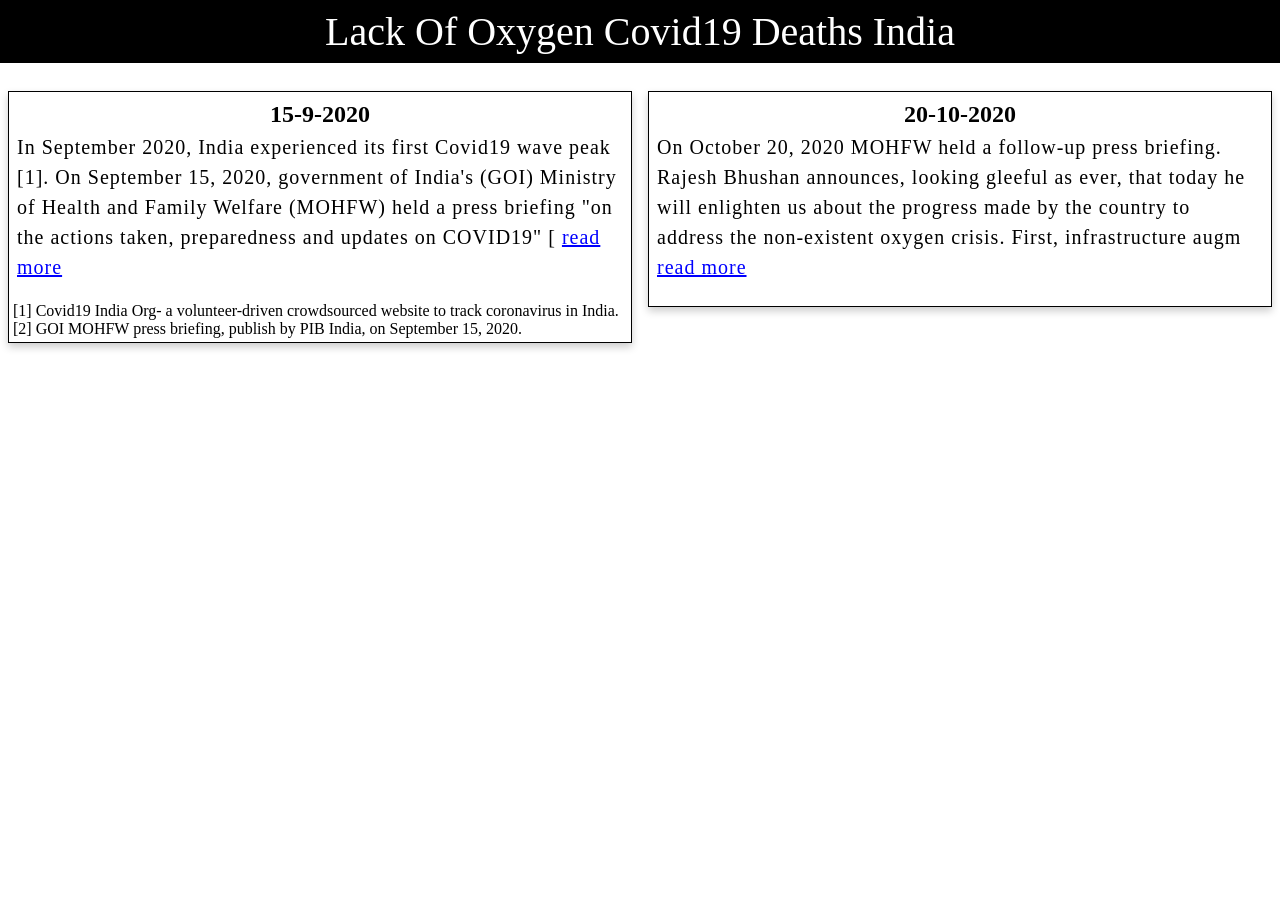
==== index.html @ 880c3fa1 "v0.1" ====
<!doctype html>

<html lang="en">

<head>
  <meta charset="utf-8">
  <meta name="viewport" content="width=device-width, initial-scale=1">

  <title>threads</title>
  <meta name="description" content="A digital archive.">
  <meta name="author" content="Cambiomobile.site">

  <link rel="stylesheet" href="css/components/page.css">
  <link rel="stylesheet" href="css/components/article.css">
  <link rel="stylesheet" href="css/style.css">
  <script src="js/components/page.js" defer></script>
  <script src="js/components/article.js" defer></script>
  <script src="js/script.js" defer></script>

</head>

<body>
  <div id="screen">
  </div>
</body>

</html>
---- css/components/page.css ----
.page {
  width: 100%;
  display: flex;
  flex-direction: column;
  align-items: center;
  padding-bottom: 2rem;
}

.title {
  width: calc(100% - 16px);
  height: calc(100% - 16px);
  text-align: center;
  padding: 8px;
  background-color: black;
}

.body {
  display: flex;
  flex-direction: row;
  flex-wrap: wrap;
  justify-content: center;
  padding-top: 1rem;
}
---- css/components/article.css ----
.article {
  display: flex;
  flex-direction: column;
  align-items: center;
  padding: 4px;
  margin: 8px;
  border: 1px black solid;
  box-shadow: 0 4px 8px 0 rgba(0, 0, 0, 0.2);
}

.content {
  padding-left: 4px;
  padding-right: 4px;
}

.sources {
  width: 100%;
  display: flex;
  flex-direction: column;
  margin-top: 1rem;
  margin-left: 8px;
  margin-right: 8px;
}

/* Source */
.source {
  width: 100%;
  display: flex;
  flex-direction: row;
  justify-content: flex-start;
}

.contentParagraphSpan {
  white-space: pre-line;
}

.expand {
  cursor: pointer;
  color: #0000ff;
  text-decoration: underline;
}
---- css/style.css ----
/* Reset CSS for browser consistency */
html,
body,
h1,
h3,
h4,
p {
  width: 100%;
  height: 100%;
  margin: 0;
  padding: 0;
  border: 0;
  font-size: 20px;
  font-weight: 400;
}

/* Screen */
#screen {
  width: 100%;
  height: 100%;
  display: flex;
  flex-direction: column;
  background-color: #ffffff;
}

/* Article */
article-component {
  width: 50%;
}

@media screen and (orientation: portrait) {
  article-component {
    width: 80%;
  }
}

/* Text */
h1 {
  font-size: 2rem;
  font-weight: normal;
  color: white;
  word-wrap: break-word;
}

h3 {
  font-size: 1.2rem;
  font-weight: bolder;
  line-height: 1.8rem;
}

h4 {
  width: auto;
  font-size: 0.8rem;
  font-weight: lighter;
}

p {
  letter-spacing: 1px;
  line-height: 1.5rem;
}
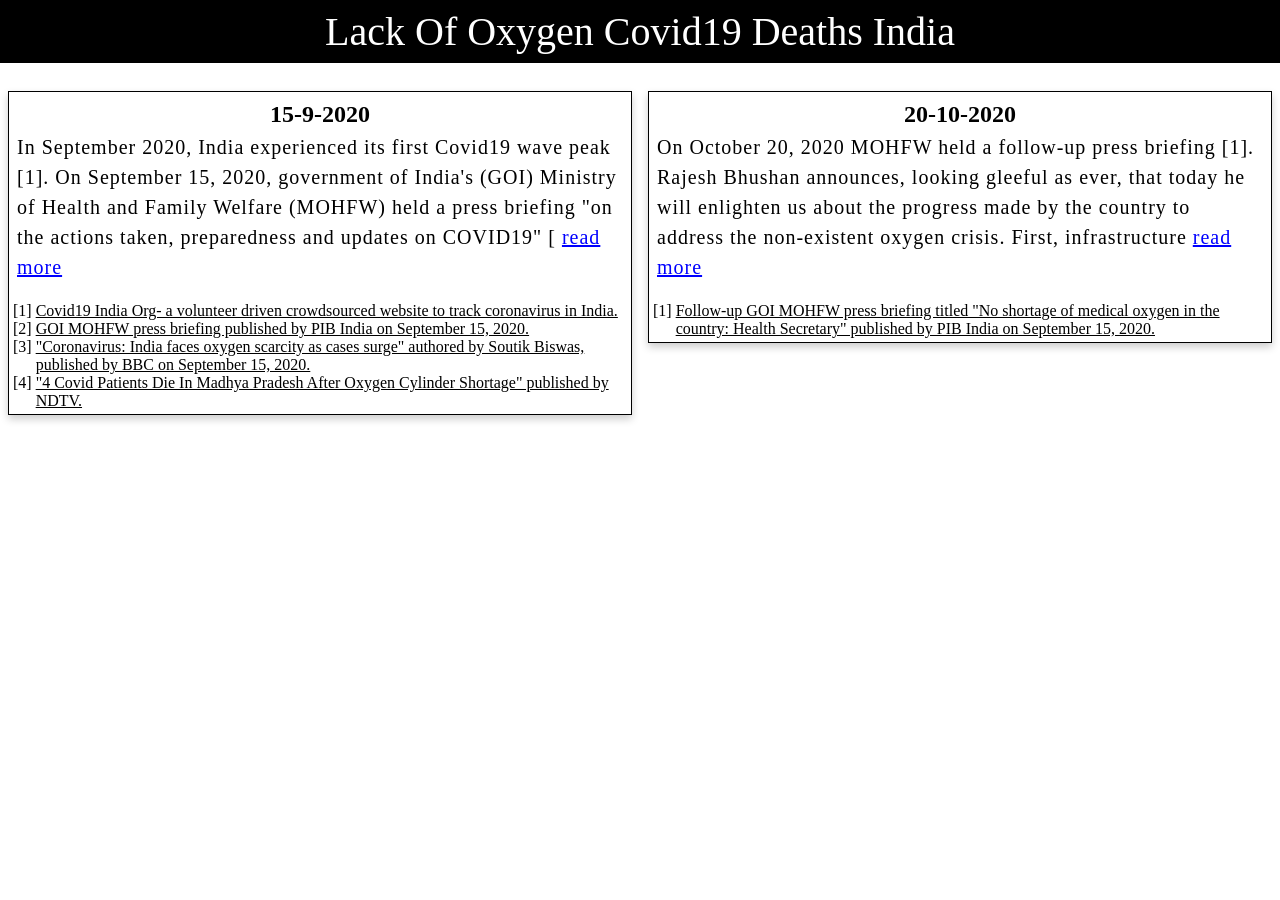
==== commit af961eef: "v0.1" ====
--- a/index.html
+++ b/index.html
@@ -12,9 +12,11 @@
 
   <link rel="stylesheet" href="css/components/page.css">
   <link rel="stylesheet" href="css/components/article.css">
+  <link rel="stylesheet" href="css/components/source.css">
   <link rel="stylesheet" href="css/style.css">
   <script src="js/components/page.js" defer></script>
   <script src="js/components/article.js" defer></script>
+  <script src="js/components/source.js" defer></script>
   <script src="js/script.js" defer></script>
 
 </head>
--- a/css/components/source.css
+++ b/css/components/source.css
@@ -0,0 +1,4 @@
+.desc {
+  cursor: pointer;
+  text-decoration: underline;
+}
--- a/css/style.css
+++ b/css/style.css
@@ -30,7 +30,7 @@
 
 @media screen and (orientation: portrait) {
   article-component {
-    width: 80%;
+    width: 100%;
   }
 }
 
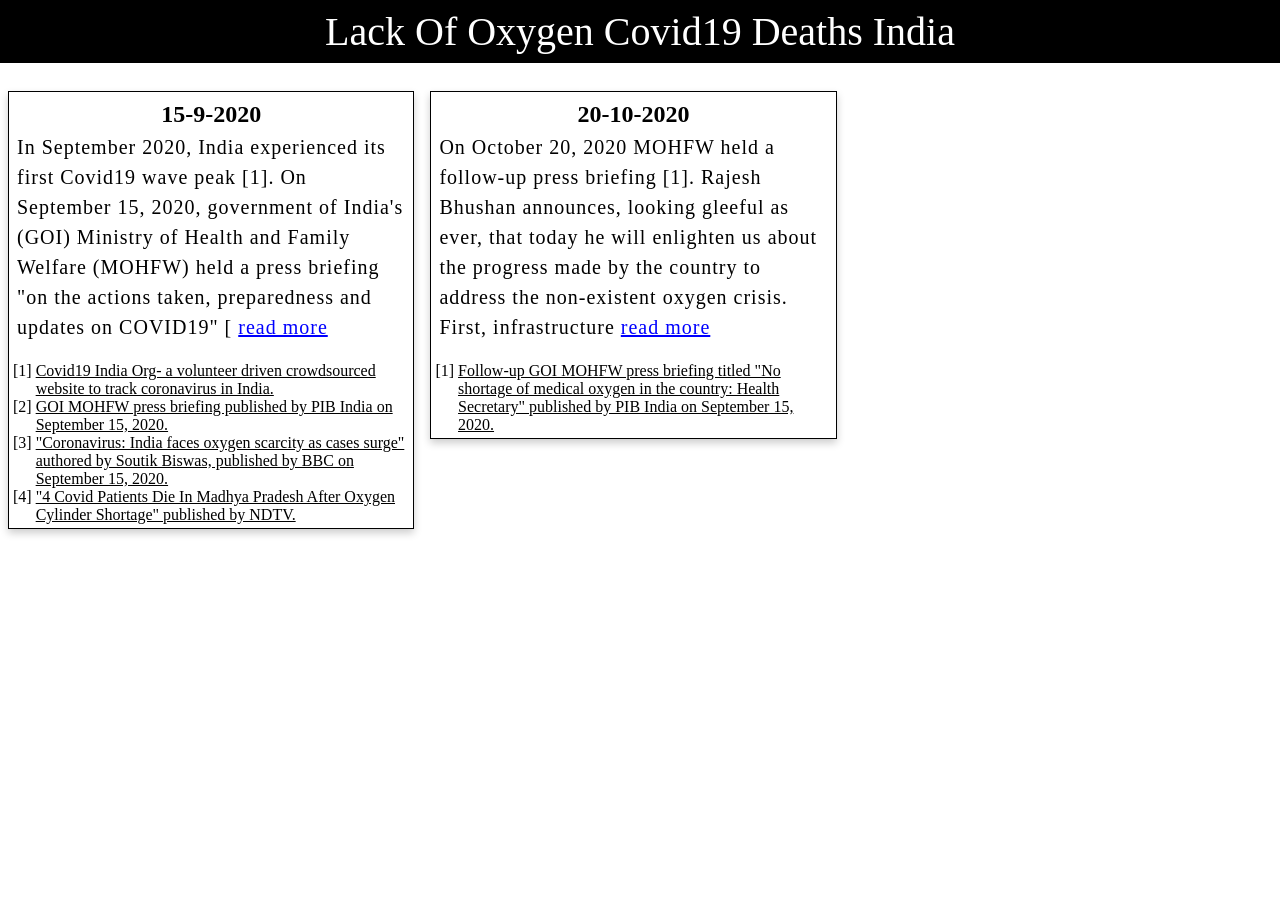
==== commit 82656cab: "v0.2(added dialog)" ====
--- a/index.html
+++ b/index.html
@@ -10,10 +10,12 @@
   <meta name="description" content="A digital archive.">
   <meta name="author" content="Cambiomobile.site">
 
+  <link rel="stylesheet" href="css/components/dialog.css">
   <link rel="stylesheet" href="css/components/page.css">
   <link rel="stylesheet" href="css/components/article.css">
   <link rel="stylesheet" href="css/components/source.css">
   <link rel="stylesheet" href="css/style.css">
+  <script src="js/components/dialog.js" defer></script>
   <script src="js/components/page.js" defer></script>
   <script src="js/components/article.js" defer></script>
   <script src="js/components/source.js" defer></script>
@@ -22,6 +24,7 @@
 </head>
 
 <body>
+  <dialog-component></dialog-component>
   <div id="screen">
   </div>
 </body>
--- a/css/components/dialog.css
+++ b/css/components/dialog.css
@@ -0,0 +1,38 @@
+#dialog {
+  display: none;
+  position: fixed;
+  z-index: 1;
+  left: 0;
+  right: 0;
+  top: 0;
+  width: 100%;
+  height: 100%;
+  background-color: rgba(255, 255, 255, 0.8);
+  overflow: auto;
+}
+
+#dialog-content {
+  display: flex;
+  flex-direction: column;
+  justify-content: flex-start;
+  align-items: center;
+  margin: 1rem;
+  padding: 1rem;
+  background-color: rgba(255, 255, 255);
+  border: 1px black solid;
+  box-shadow: 0 4px 8px 0 rgba(0, 0, 0, 0.2);
+}
+
+#dialog-content-p {
+  padding-top: 1rem;
+  white-space: pre-line;
+}
+
+#dialog-close {
+  width: calc(100% - 2rem);
+  text-align: end;
+  cursor: pointer;
+  text-decoration: underline;
+  padding-left: 1rem;
+  padding-right: 1rem;
+}
--- a/css/components/page.css
+++ b/css/components/page.css
@@ -15,9 +15,13 @@
 }
 
 .body {
-  display: flex;
-  flex-direction: row;
-  flex-wrap: wrap;
-  justify-content: center;
+  display: grid;
+  grid-template-columns: 33% 33% 33%;
   padding-top: 1rem;
 }
+
+@media screen and (orientation: portrait) {
+  .body {
+    grid-template-columns: 100%;
+  }
+}
--- a/css/style.css
+++ b/css/style.css
@@ -21,17 +21,6 @@
   display: flex;
   flex-direction: column;
   background-color: #ffffff;
-}
-
-/* Article */
-article-component {
-  width: 50%;
-}
-
-@media screen and (orientation: portrait) {
-  article-component {
-    width: 100%;
-  }
 }
 
 /* Text */
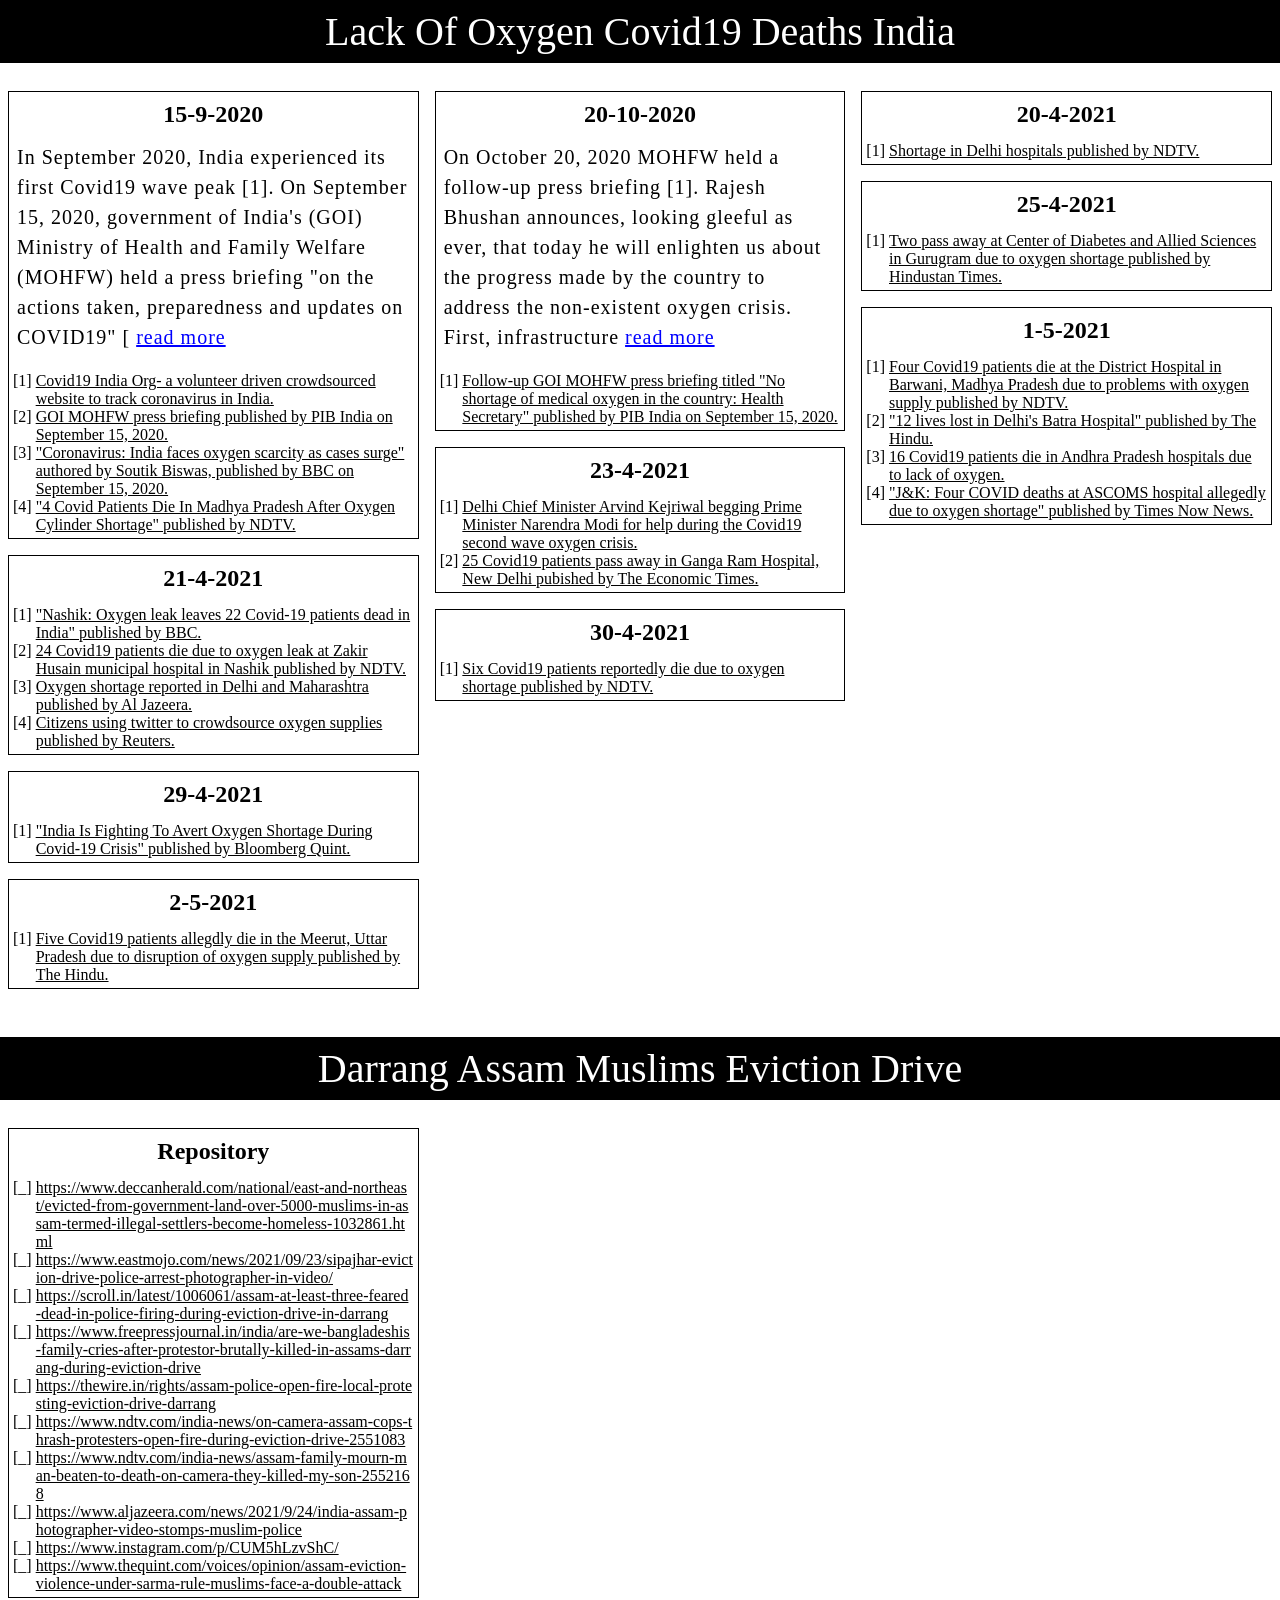
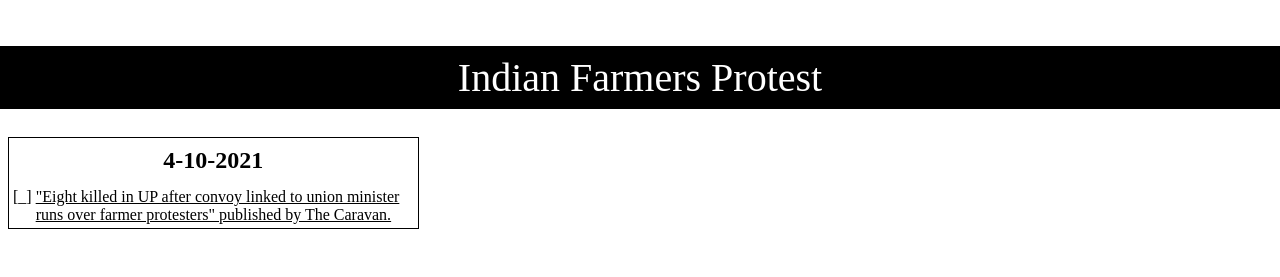
==== commit c6faeac3: "v0.6(Added semantic HTML tags)" ====
--- a/index.html
+++ b/index.html
@@ -13,7 +13,6 @@
   <link rel="stylesheet" href="css/components/dialog.css">
   <link rel="stylesheet" href="css/components/page.css">
   <link rel="stylesheet" href="css/components/article.css">
-  <link rel="stylesheet" href="css/components/source.css">
   <link rel="stylesheet" href="css/style.css">
   <script src="js/components/dialog.js" defer></script>
   <script src="js/components/page.js" defer></script>
@@ -25,8 +24,8 @@
 
 <body>
   <dialog-component></dialog-component>
-  <div id="screen">
-  </div>
+  <main id="screen">
+  </main>
 </body>
 
 </html>
--- a/css/components/dialog.css
+++ b/css/components/dialog.css
@@ -9,6 +9,13 @@
   height: 100%;
   background-color: rgba(255, 255, 255, 0.8);
   overflow: auto;
+}
+
+#dialog-title {
+  width: 100%;
+  padding-top: 0.2rem;
+  font-size: 1rem;
+  text-align: start;
 }
 
 #dialog-content {
@@ -28,11 +35,17 @@
   white-space: pre-line;
 }
 
+#dialog-sources {
+  width: 100%;
+  display: flex;
+  flex-direction: column;
+  align-items: flex-start;
+  padding-top: 1rem;
+}
+
 #dialog-close {
   width: calc(100% - 2rem);
   text-align: end;
-  cursor: pointer;
-  text-decoration: underline;
   padding-left: 1rem;
   padding-right: 1rem;
 }
--- a/css/components/page.css
+++ b/css/components/page.css
@@ -15,13 +15,14 @@
 }
 
 .body {
-  display: grid;
-  grid-template-columns: 33% 33% 33%;
+  width: 100%;
+  display: flex;
+  flex-direction: row;
   padding-top: 1rem;
 }
 
-@media screen and (orientation: portrait) {
-  .body {
-    grid-template-columns: 100%;
-  }
+.section {
+  display: flex;
+  flex-direction: column;
+  flex: 1;
 }
--- a/css/components/article.css
+++ b/css/components/article.css
@@ -5,10 +5,10 @@
   padding: 4px;
   margin: 8px;
   border: 1px black solid;
-  box-shadow: 0 4px 8px 0 rgba(0, 0, 0, 0.2);
 }
 
 .content {
+  padding-top: 0.5rem;
   padding-left: 4px;
   padding-right: 4px;
 }
@@ -38,4 +38,19 @@
   cursor: pointer;
   color: #0000ff;
   text-decoration: underline;
-}+}
+
+.index {
+  white-space: nowrap;
+}
+
+.websiteLink {
+  white-space: -moz-pre-wrap !important; /* Mozilla, since 1999 */
+  white-space: -webkit-pre-wrap; /* Chrome & Safari */
+  white-space: -pre-wrap; /* Opera 4-6 */
+  white-space: -o-pre-wrap; /* Opera 7 */
+  white-space: pre-wrap; /* CSS3 */
+  word-wrap: break-word; /* Internet Explorer 5.5+ */
+  word-break: break-all;
+  white-space: normal;
+}
--- a/css/style.css
+++ b/css/style.css
@@ -1,7 +1,7 @@
 /* Reset CSS for browser consistency */
 html,
 body,
-h1,
+h2,
 h3,
 h4,
 p {
@@ -24,7 +24,7 @@
 }
 
 /* Text */
-h1 {
+h2 {
   font-size: 2rem;
   font-weight: normal;
   color: white;
@@ -47,3 +47,8 @@
   letter-spacing: 1px;
   line-height: 1.5rem;
 }
+
+.link {
+  cursor: pointer;
+  text-decoration: underline;
+}
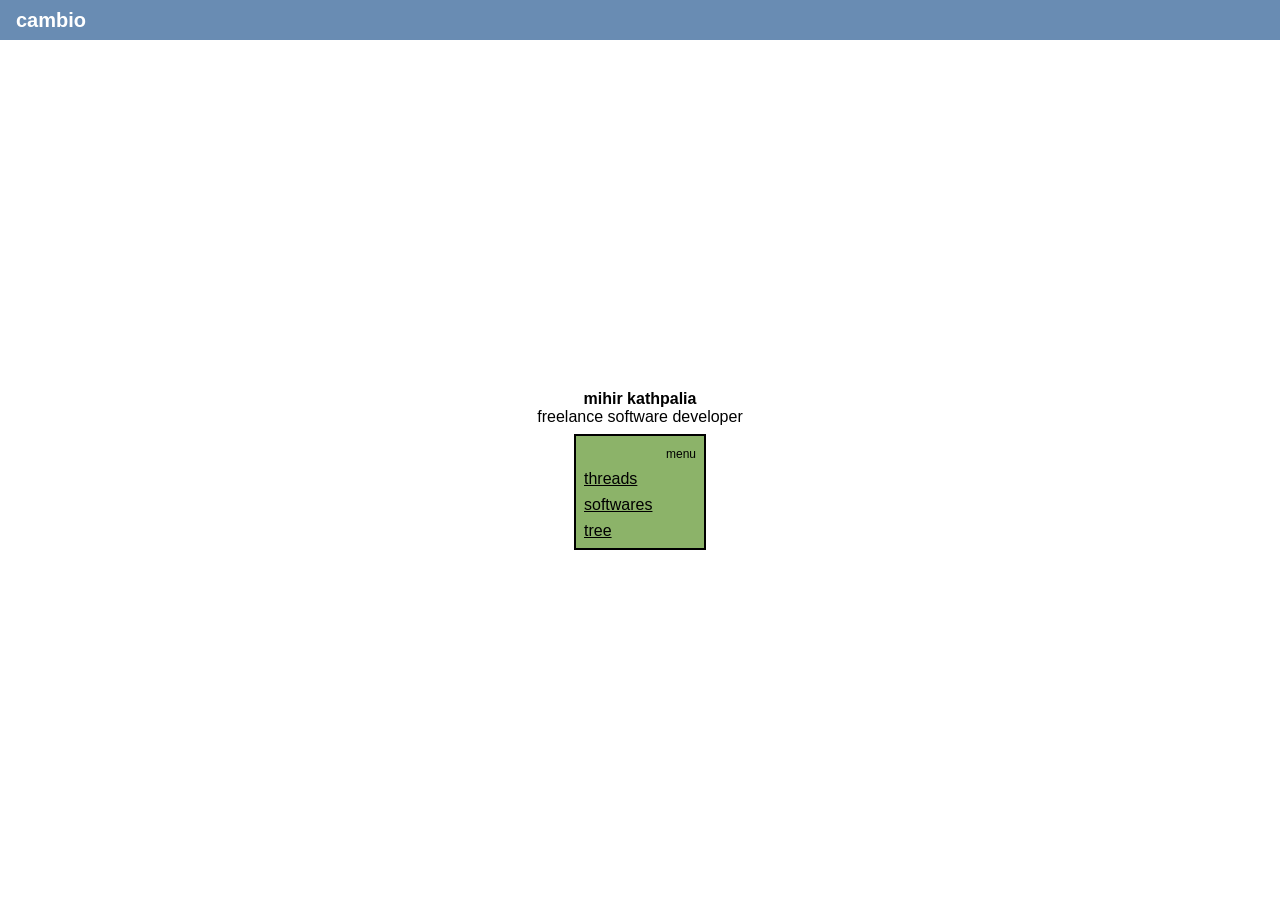
==== commit f52cbe11: "first" ====
--- a/index.html
+++ b/index.html
@@ -1,31 +1,21 @@
-<!doctype html>
-
-<html lang="en">
+<!DOCTYPE html>
+<html>
 
 <head>
-  <meta charset="utf-8">
-  <meta name="viewport" content="width=device-width, initial-scale=1">
-
-  <title>threads</title>
-  <meta name="description" content="A digital archive.">
-  <meta name="author" content="Cambiomobile.site">
-
-  <link rel="stylesheet" href="css/components/dialog.css">
-  <link rel="stylesheet" href="css/components/page.css">
-  <link rel="stylesheet" href="css/components/article.css">
-  <link rel="stylesheet" href="css/style.css">
-  <script src="js/components/dialog.js" defer></script>
-  <script src="js/components/page.js" defer></script>
-  <script src="js/components/article.js" defer></script>
-  <script src="js/components/source.js" defer></script>
-  <script src="js/script.js" defer></script>
-
+    <title>cambio</title>
+    <meta charset="UTF-8">
+    <meta name="viewport" content="width=device-width, initial-scale=1.0">
+    <link href="style.css" rel="stylesheet" />
+    <script src="js/components/header.js" type="text/javascript"></script>
+    <script src="js/components/nav.js" type="text/javascript"></script>
 </head>
 
 <body>
-  <dialog-component></dialog-component>
-  <main id="screen">
-  </main>
+    <header-component></header-component>
+    <nav-component></nav-component>
+    <main id="main"></main>
+    <script src="js/routing.js" type="text/javascript"></script>
+    <script>render();</script>
 </body>
 
 </html>
--- a/style.css
+++ b/style.css
@@ -0,0 +1,85 @@
+:root {
+  /* SPACING */
+  --spacing-small: 4px;
+  --spacing-normal: 8px;
+  --spacing-large: 16px;
+  --spacing-extra-large: 32px;
+  /* WIDTH */
+  --width-percentage-normal: calc(100% - (var(--spacing-normal) * 2));
+  --width-normal: calc(100vw - (var(--spacing-normal) * 2));
+  /* FONT */
+  /* SIZE */
+  --font-size-small: 12px;
+  --font-size-normal: 16px;
+  --font-size-large: 20px;
+  /* WEIGHT */
+  --font-weight-normal: 500;
+  --font-weight-medium: 600;
+  --font-weight-bold: 800;
+  /* COLOR */
+  --color-primary: #698cb3;
+  --color-secondary: #8cb369;
+  --font-color-normal: #000;
+  /* BORDER */
+  --border-normal: 2px;
+  /* HEADER */
+  --header-height: 40px;
+  --header-background: var(--color-primary);
+  /* NAV */
+  --nav-width: 128px;
+  --nav-background: var(--color-secondary);
+}
+
+* {
+  margin: 0;
+  padding: 0;
+}
+
+html,
+body {
+  font-family: Arial;
+  font-size: var(--font-size-normal);
+  font-weight: var(--font-weight-normal);
+  color: var(--font-color-normal);
+  overflow: hidden;
+}
+
+h1 {
+  font-size: var(--font-size-large);
+  font-weight: var(--font-weight-bold);
+}
+
+main {
+  height: calc(100vh - var(--header-height));
+  overflow: hidden;
+}
+
+main > div {
+  height: calc(100% - (var(--spacing-large) * 2));
+  padding: var(--spacing-large);
+}
+
+h2 {
+  font-size: var(--font-size-normal);
+  font-weight: var(--font-weight-bold);
+}
+
+h3 {
+  font-size: var(--font-size-normal);
+  font-weight: var(--font-weight-medium);
+}
+
+p {
+  font-size: var(--font-size-normal);
+  font-weight: var(--font-weight-normal);
+}
+
+a {
+  cursor: pointer;
+  color: var(--font-color-normal);
+  text-decoration: underline;
+}
+
+::-webkit-scrollbar {
+  display: none;
+}
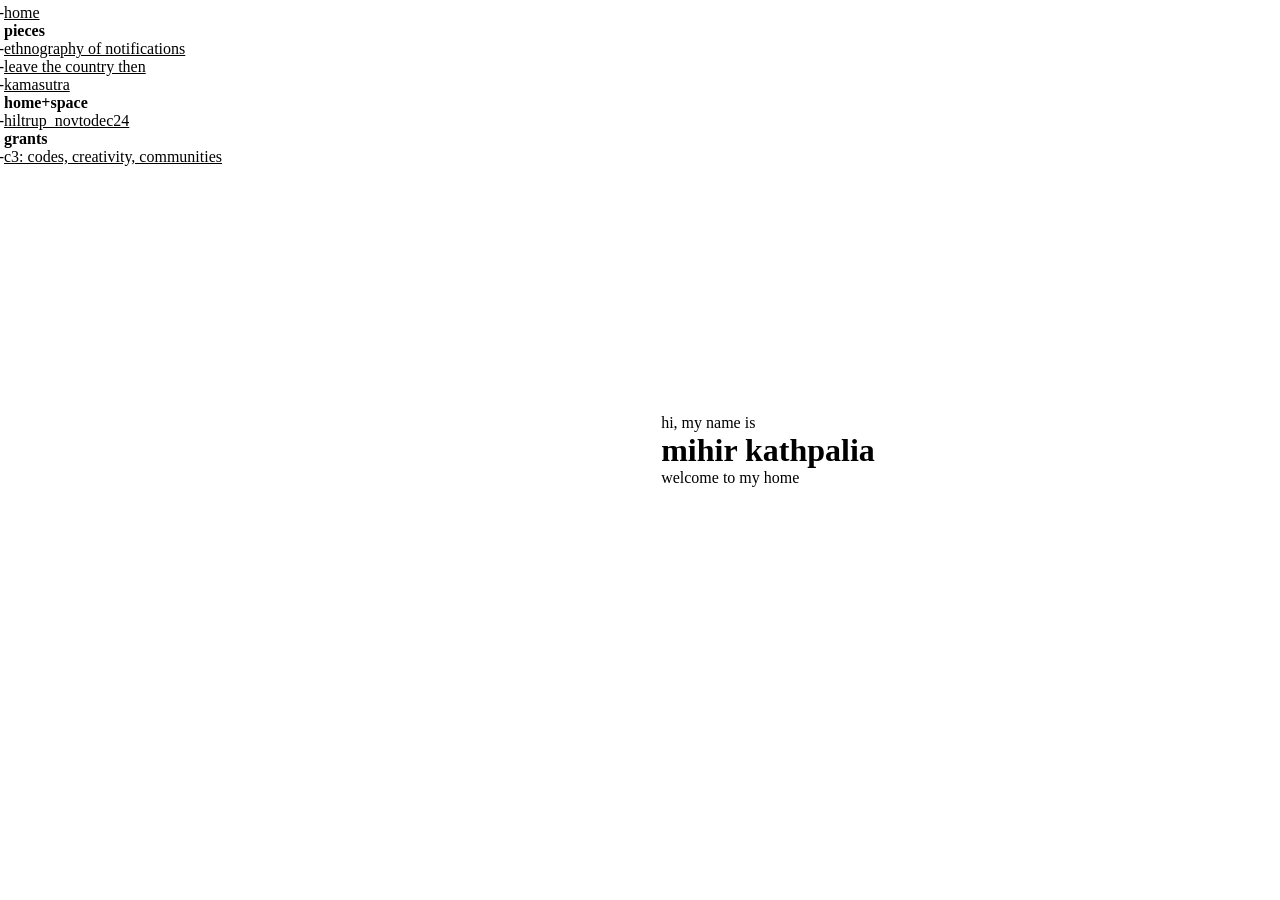
==== commit 717ab74f: "first commit" ====
--- a/index.html
+++ b/index.html
@@ -1,21 +1,71 @@
 <!DOCTYPE html>
-<html>
+<html lang="en-GB">
 
 <head>
-    <title>cambio</title>
-    <meta charset="UTF-8">
-    <meta name="viewport" content="width=device-width, initial-scale=1.0">
-    <link href="style.css" rel="stylesheet" />
-    <script src="js/components/header.js" type="text/javascript"></script>
-    <script src="js/components/nav.js" type="text/javascript"></script>
+    <meta charset="utf-8">
+    <meta name="viewport" content="width=device-width">
+    <title>badlav</title>
+    <script defer src="resources/skeleton/elements/canvas_element.js"></script>
+    <script defer src="router.js"></script>
+    <style>
+        @font-face {
+            font-family: 'FreeMono';
+            src: url('../resources/fonts/FreeMono.woff') format('woff');
+        }
+        
+        * {
+            margin: 0;
+            padding: 0;
+        }
+
+        html,
+        body {
+            width: 100%;
+            height: 100%;
+            font-size: 16px;
+        }
+
+        body {
+            display: flex;
+            flex-direction: column-reverse;
+            overflow: hidden;
+        }
+
+        header {
+            width: 100%;
+            height: 10%;
+        }
+
+        main {
+            width: 100%;
+            height: 90%;
+            display: flex;
+            justify-content: center;
+            align-items: center;
+        }
+
+        @media (orientation: landscape) {
+            body {
+                flex-direction: row;
+            }
+
+            header {
+                width: 20%;
+                height: 100%;
+            }
+
+            main {
+                width: 80%;
+                height: 100%;
+            }
+        }
+    </style>
 </head>
 
 <body>
-    <header-component></header-component>
-    <nav-component></nav-component>
-    <main id="main"></main>
-    <script src="js/routing.js" type="text/javascript"></script>
-    <script>render();</script>
+    <script src="resources/skeleton/elements/header_element.js"></script>
+    <header is="header-element"></header>
+    <main></main>
 </body>
 
 </html>
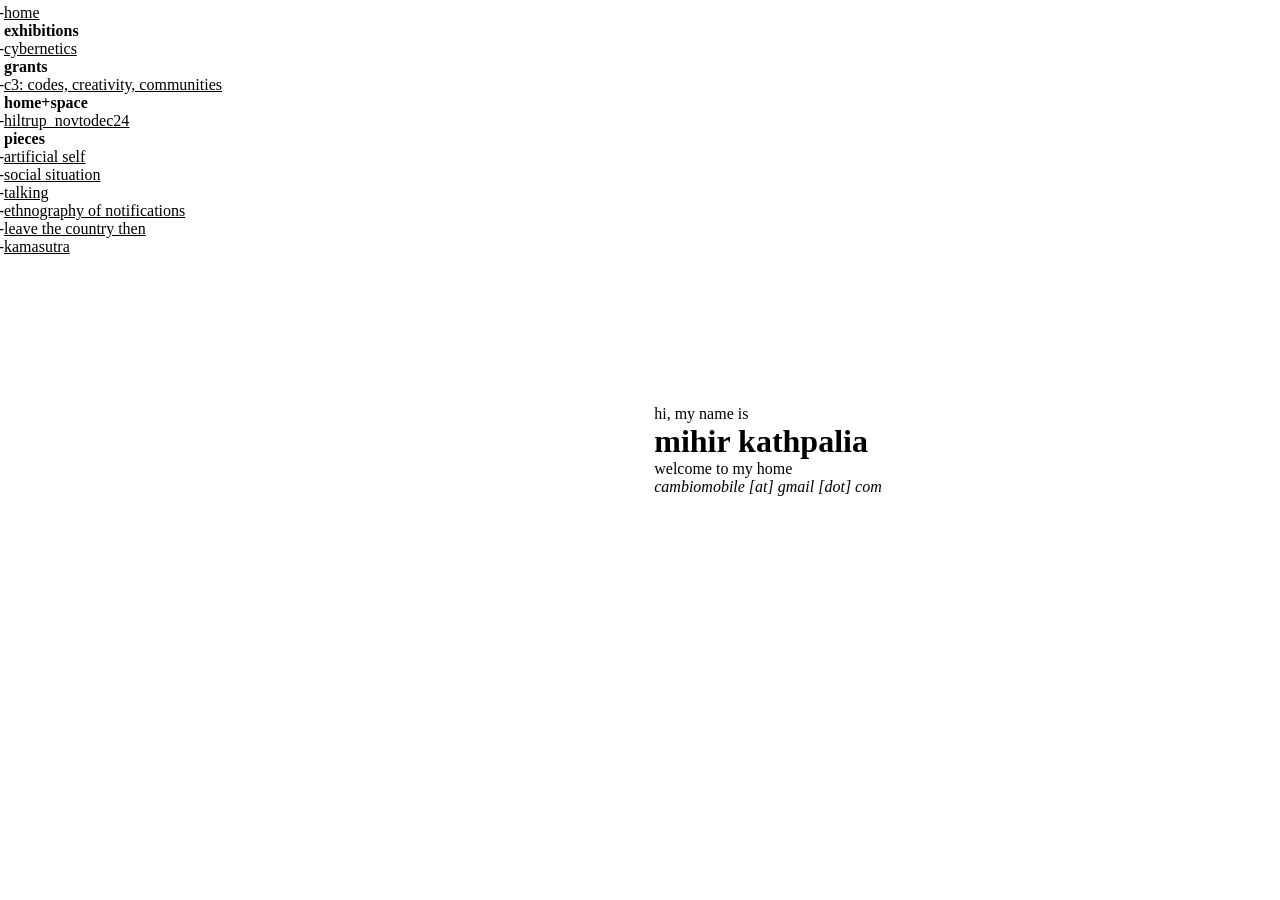
==== commit 11c650ad: "-latest" ====
--- a/index.html
+++ b/index.html
@@ -7,12 +7,7 @@
     <title>badlav</title>
     <script defer src="resources/skeleton/elements/canvas_element.js"></script>
     <script defer src="router.js"></script>
-    <style>
-        @font-face {
-            font-family: 'FreeMono';
-            src: url('../resources/fonts/FreeMono.woff') format('woff');
-        }
-        
+    <style>    
         * {
             margin: 0;
             padding: 0;
@@ -59,6 +54,10 @@
                 height: 100%;
             }
         }
+
+        a {
+            color: #000;
+        }
     </style>
 </head>
 
